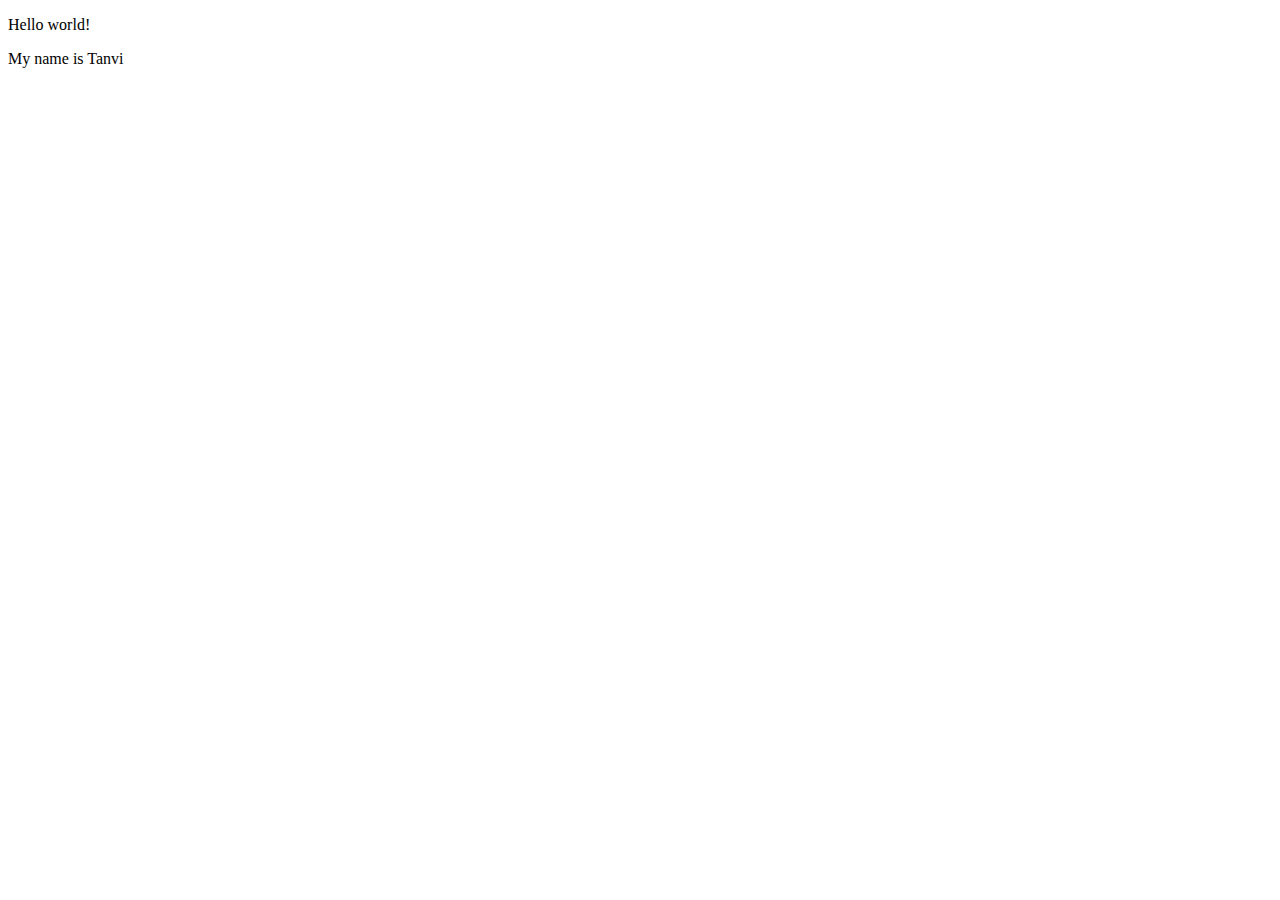
==== index.html @ 708c13ff "Add files via upload" ====
<!DOCTYPE html>
<html lang="en">
<meta charset="UTF-8">
<title>Page Title</title>
<meta name="viewport" content="width=device-width,initial-scale=1">
<link rel="stylesheet" href="">
<style>
</style>
<script src=""></script>
<!--- Code above this line will not be displayed on the browser --> 
<body>
<p> Hello world! </p>
<p> My name is Tanvi </p>
</body>
</html>
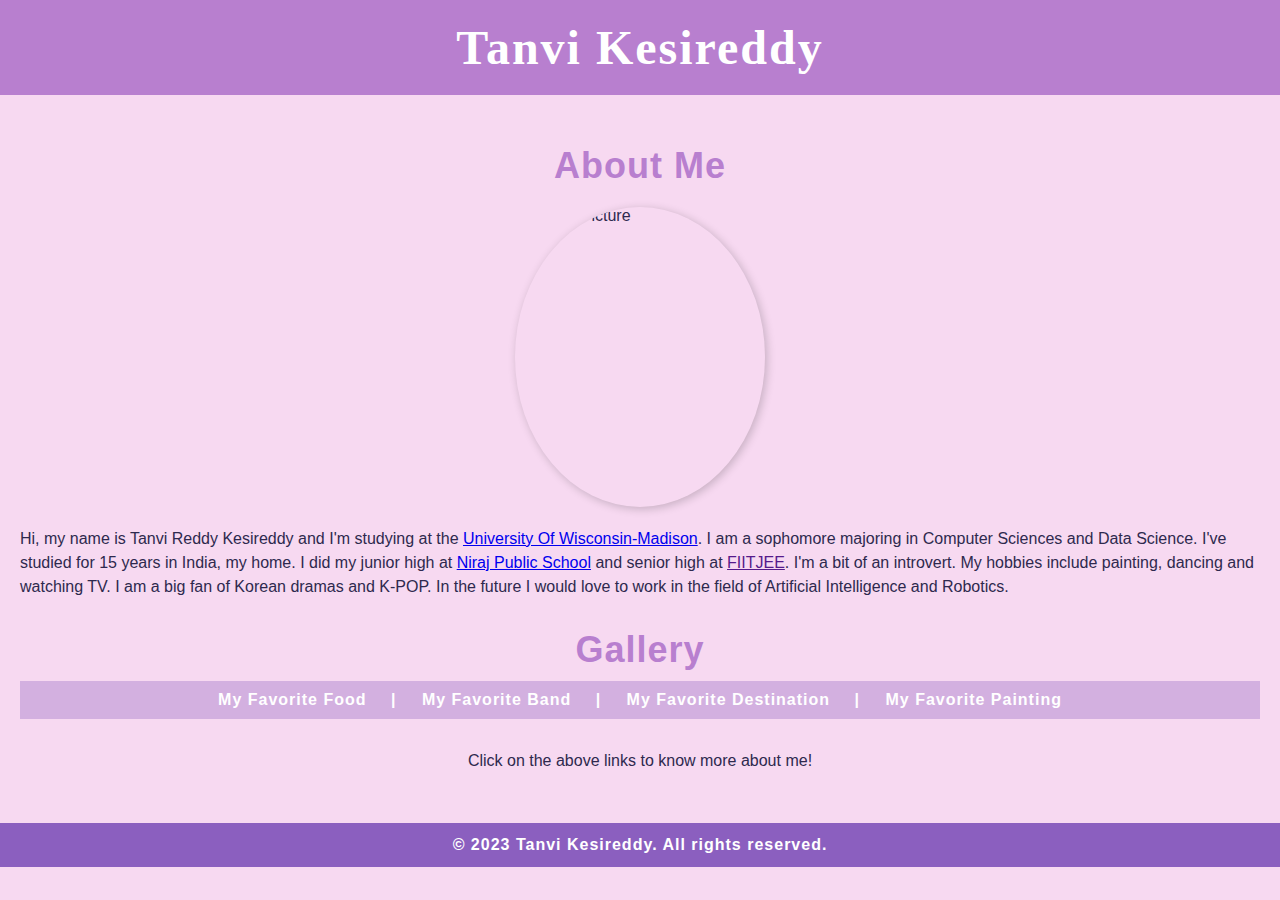
==== commit ce5d54a9: "Update index.html" ====
--- a/index.html
+++ b/index.html
@@ -1,15 +1,113 @@
 <!DOCTYPE html>
-<html lang="en">
-<meta charset="UTF-8">
-<title>Page Title</title>
-<meta name="viewport" content="width=device-width,initial-scale=1">
-<link rel="stylesheet" href="">
-<style>
-</style>
-<script src=""></script>
-<!--- Code above this line will not be displayed on the browser --> 
+<html>
+<head>
+	<title>Tanvi-profile</title>
+	<style>
+		body {
+			font-family: Arial, sans-serif;
+			margin: 0;
+			padding: 0;
+			background-color: #F7D9F1;
+			color: #2E294E;
+		}
+		header {
+			background-color: #B87FCF;
+			color: white;
+			padding: 20px;
+			text-align: center;
+			font-family: Comic Sans MS, Comic Sans, cursive;
+		}
+		h1 {
+			margin: 0;
+			font-size: 48px;
+			letter-spacing: 2px;
+		}
+		nav {
+			background-color: #D3B0E0;
+			padding: 10px;
+			text-align: center;
+		}
+		nav a {
+			color: white;
+			text-decoration: none;
+			padding: 10px;
+			font-weight: bold;
+			letter-spacing: 1px;
+		}
+		nav a:hover {
+			background-color: #B87FCF;
+		}
+		main {
+			padding: 20px;
+		}
+		section {
+			margin-bottom: 30px;
+		}
+		h2 {
+			font-size: 36px;
+			margin-bottom: 10px;
+			color: #B87FCF;
+			letter-spacing: 1px;
+			text-align: center;
+		}
+		p {
+			margin: 0;
+			line-height: 1.5;
+		}
+		img {
+			width: 250px;
+			height: 300px;
+			border-radius: 50%;
+			margin-top: 20px;
+			margin-bottom: 20px;
+			box-shadow: 2px 2px 10px rgba(0, 0, 0, 0.2);
+			display: block;
+            margin-left: auto;
+            margin-right: auto;
+		}
+		
+		footer {
+			background-color: #8B5FBF;
+			color: white;
+			padding: 10px;
+			text-align: center;
+			font-weight: bold;
+			letter-spacing: 1px;
+		}
+	</style>
+</head>
 <body>
-<p> Hello world! </p>
-<p> My name is Tanvi </p>
+	<header>
+		<h1>Tanvi Kesireddy</h1>
+	</header>
+	<main>
+		<section>
+			<h2>About Me</h2>
+			<img src="tan.jpeg" alt="Profile Picture">
+			<p>Hi, my name is Tanvi Reddy Kesireddy and I'm studying at the <a href = "https://www.wisc.edu/">University Of Wisconsin-Madison</a>. I am a sophomore majoring in Computer Sciences and Data Science. 
+            I've studied for 15 years in India, my home. I did my junior high at <a href = "https://nirajpublicschool.com/"<a>Niraj Public School</a> and senior high at <a href "http://www.fiitjeehyderabad.com/"<a>FIITJEE</a>. I'm a bit of an introvert. My hobbies include painting, dancing and watching TV. I am a big fan of Korean dramas and K-POP. 
+			In the future I would love to work in the field of Artificial Intelligence and Robotics.</p>
+		</section>
+		<section>
+		</section>
+		<section>
+			<h2>Gallery</h2>
+			<nav>
+			<a href = "#"> My Favorite Food</a>
+			<a> |  </a>
+			<a href = "#"> My Favorite Band</a>
+			<a> |  </a>
+			<a href = "#"> My Favorite Destination</a>
+			<a> |  </a>
+			<a href = "#"> My Favorite Painting</a>
+			</nav>
+		</section>	
+		<section>	
+			<p align= "center"> Click on the above links to know more about me!</p>
+		</section>
+	</main>
+	<footer>
+		<p>&copy; 2023 Tanvi Kesireddy. All rights reserved.</p>
+	</footer>
 </body>
-</html>+</html>
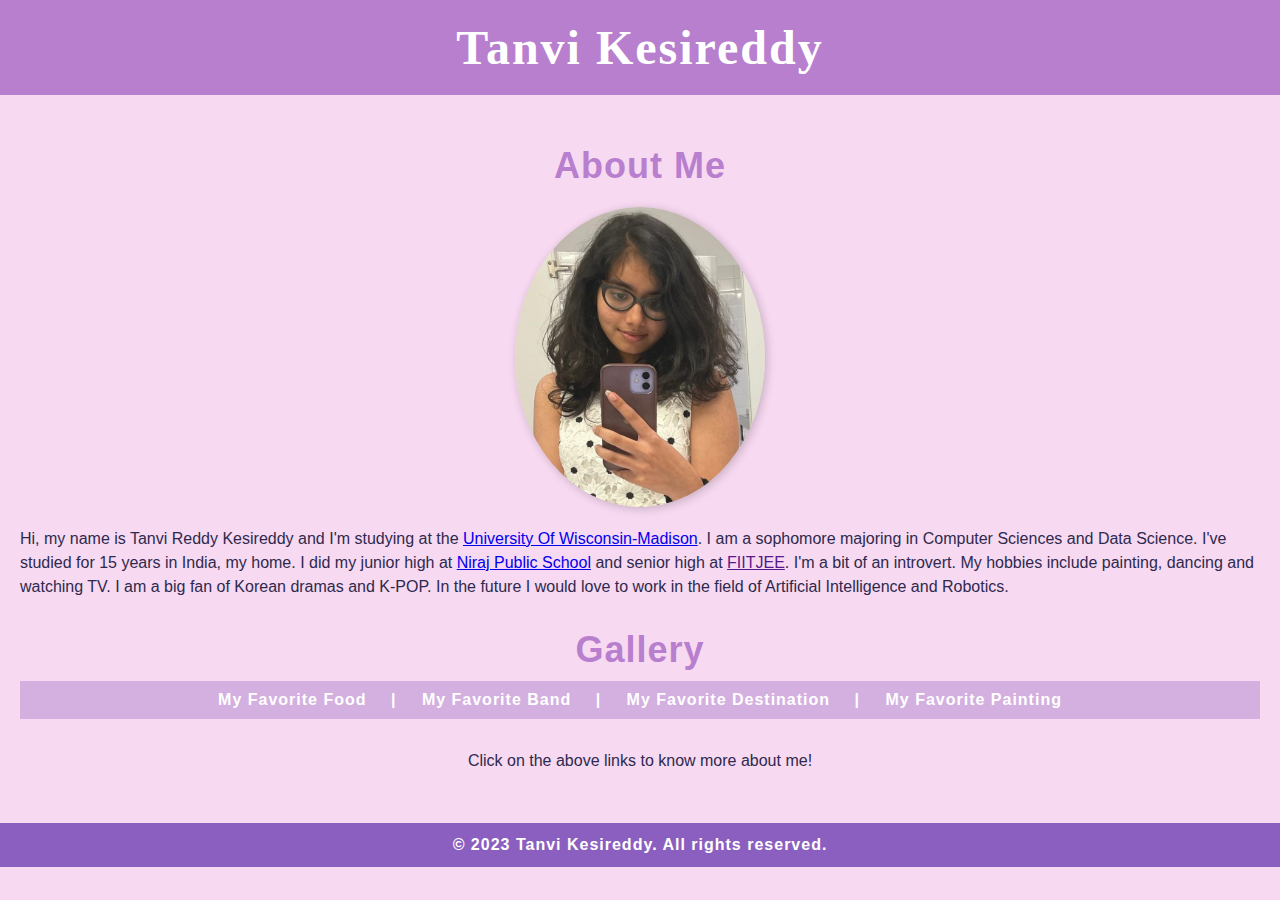
==== commit 615907f3: "Update index.html" ====
--- a/index.html
+++ b/index.html
@@ -93,13 +93,13 @@
 		<section>
 			<h2>Gallery</h2>
 			<nav>
-			<a href = "#"> My Favorite Food</a>
+			<a href = "food.html"> My Favorite Food</a>
 			<a> |  </a>
-			<a href = "#"> My Favorite Band</a>
+			<a href = "band.html"> My Favorite Band</a>
 			<a> |  </a>
-			<a href = "#"> My Favorite Destination</a>
+			<a href = "destination.html"> My Favorite Destination</a>
 			<a> |  </a>
-			<a href = "#"> My Favorite Painting</a>
+			<a href = "painting.html"> My Favorite Painting</a>
 			</nav>
 		</section>	
 		<section>	
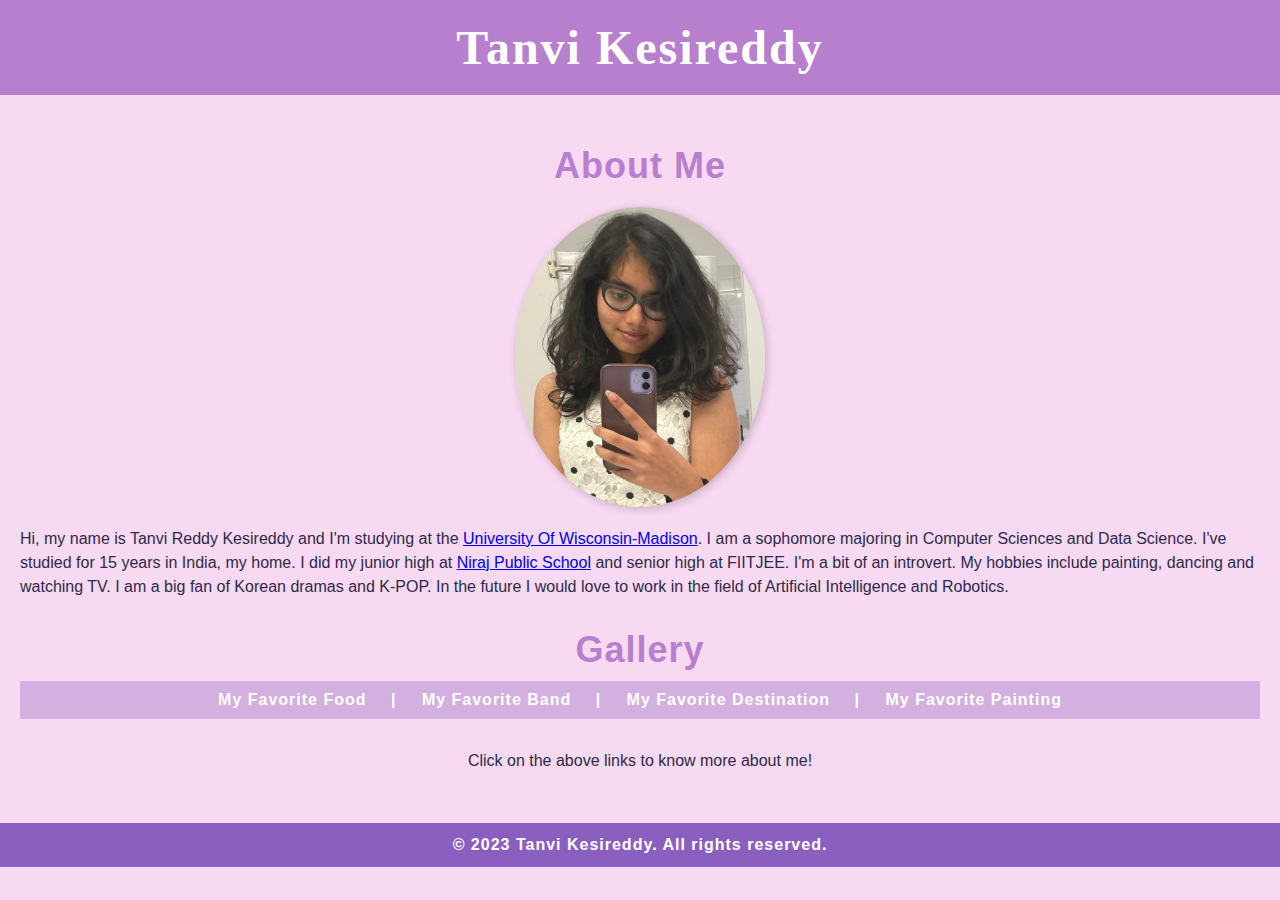
==== commit 3011589c: "Update index.html" ====
--- a/index.html
+++ b/index.html
@@ -85,7 +85,7 @@
 			<h2>About Me</h2>
 			<img src="tan.jpeg" alt="Profile Picture">
 			<p>Hi, my name is Tanvi Reddy Kesireddy and I'm studying at the <a href = "https://www.wisc.edu/">University Of Wisconsin-Madison</a>. I am a sophomore majoring in Computer Sciences and Data Science. 
-            I've studied for 15 years in India, my home. I did my junior high at <a href = "https://nirajpublicschool.com/"<a>Niraj Public School</a> and senior high at <a href "http://www.fiitjeehyderabad.com/"<a>FIITJEE</a>. I'm a bit of an introvert. My hobbies include painting, dancing and watching TV. I am a big fan of Korean dramas and K-POP. 
+            I've studied for 15 years in India, my home. I did my junior high at <a href = "https://nirajpublicschool.com/">Niraj Public School</a> and senior high at FIITJEE. I'm a bit of an introvert. My hobbies include painting, dancing and watching TV. I am a big fan of Korean dramas and K-POP. 
 			In the future I would love to work in the field of Artificial Intelligence and Robotics.</p>
 		</section>
 		<section>
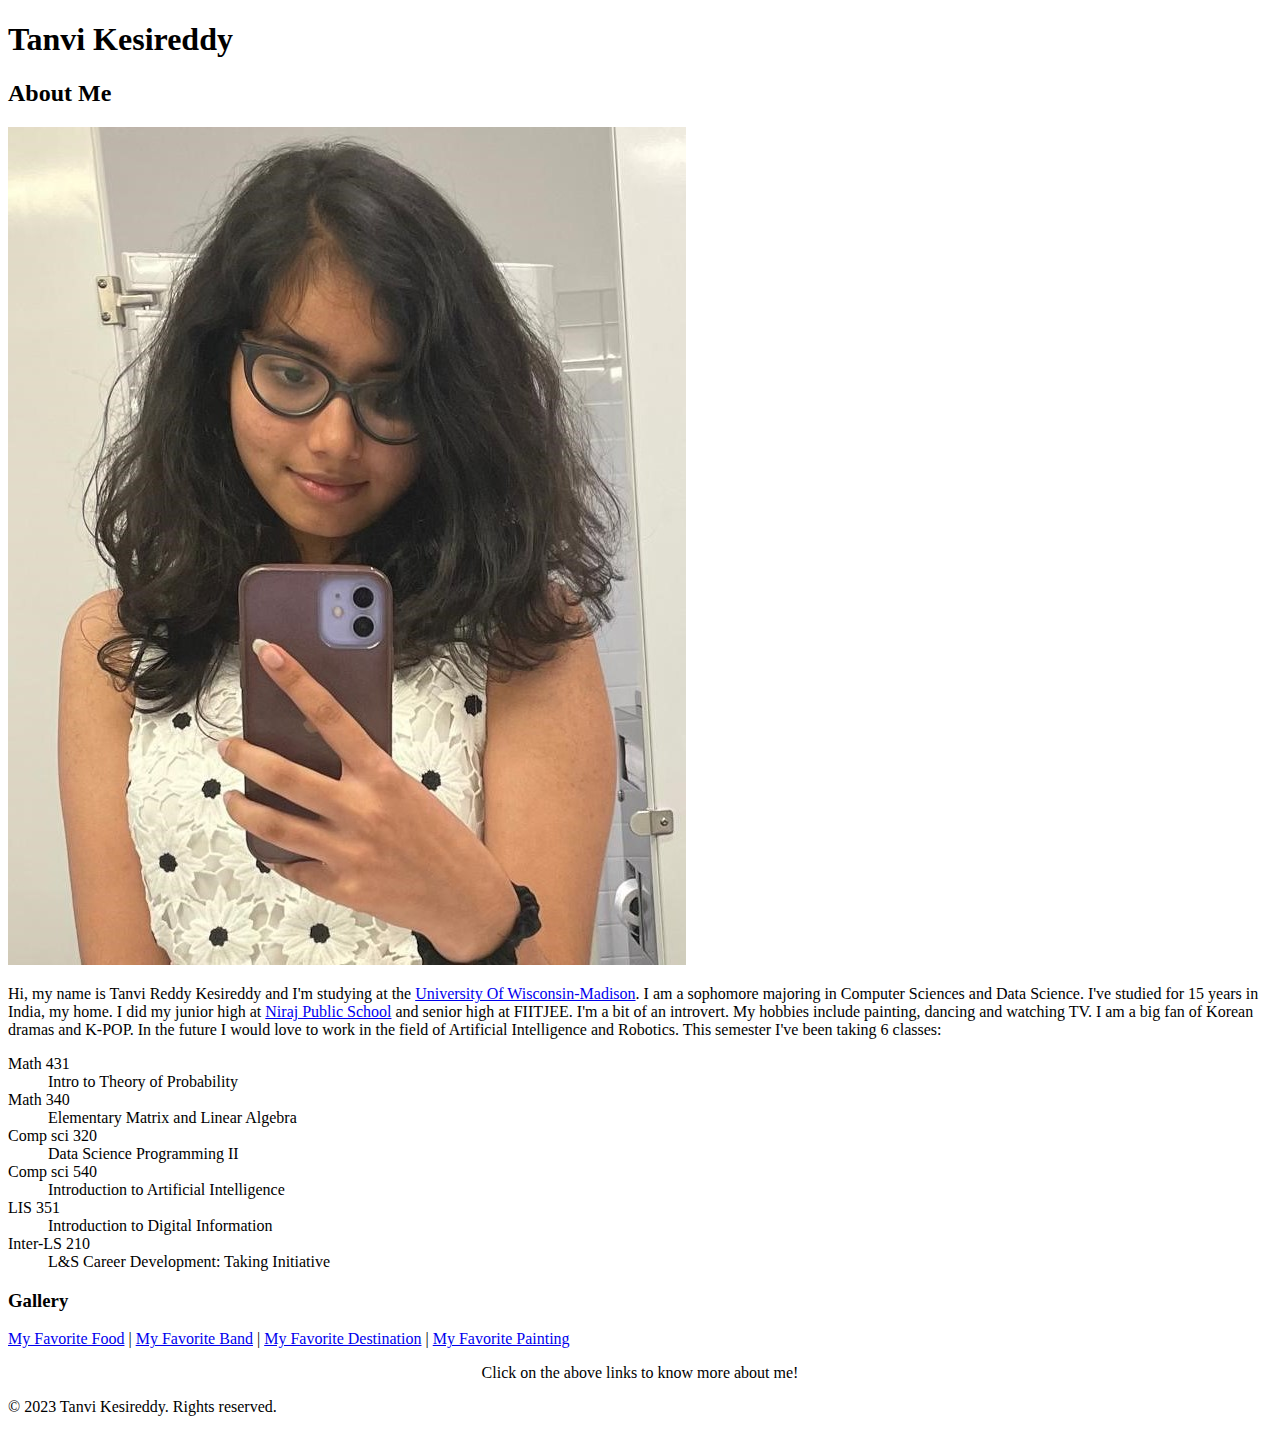
==== commit 15993e56: "Update index.html" ====
--- a/index.html
+++ b/index.html
@@ -1,80 +1,9 @@
 <!DOCTYPE html>
 <html>
 <head>
+    <link rel="stylesheet" href="tanvi.css">
 	<title>Tanvi-profile</title>
-	<style>
-		body {
-			font-family: Arial, sans-serif;
-			margin: 0;
-			padding: 0;
-			background-color: #F7D9F1;
-			color: #2E294E;
-		}
-		header {
-			background-color: #B87FCF;
-			color: white;
-			padding: 20px;
-			text-align: center;
-			font-family: Comic Sans MS, Comic Sans, cursive;
-		}
-		h1 {
-			margin: 0;
-			font-size: 48px;
-			letter-spacing: 2px;
-		}
-		nav {
-			background-color: #D3B0E0;
-			padding: 10px;
-			text-align: center;
-		}
-		nav a {
-			color: white;
-			text-decoration: none;
-			padding: 10px;
-			font-weight: bold;
-			letter-spacing: 1px;
-		}
-		nav a:hover {
-			background-color: #B87FCF;
-		}
-		main {
-			padding: 20px;
-		}
-		section {
-			margin-bottom: 30px;
-		}
-		h2 {
-			font-size: 36px;
-			margin-bottom: 10px;
-			color: #B87FCF;
-			letter-spacing: 1px;
-			text-align: center;
-		}
-		p {
-			margin: 0;
-			line-height: 1.5;
-		}
-		img {
-			width: 250px;
-			height: 300px;
-			border-radius: 50%;
-			margin-top: 20px;
-			margin-bottom: 20px;
-			box-shadow: 2px 2px 10px rgba(0, 0, 0, 0.2);
-			display: block;
-            margin-left: auto;
-            margin-right: auto;
-		}
-		
-		footer {
-			background-color: #8B5FBF;
-			color: white;
-			padding: 10px;
-			text-align: center;
-			font-weight: bold;
-			letter-spacing: 1px;
-		}
-	</style>
+	
 </head>
 <body>
 	<header>
@@ -85,13 +14,28 @@
 			<h2>About Me</h2>
 			<img src="tan.jpeg" alt="Profile Picture">
 			<p>Hi, my name is Tanvi Reddy Kesireddy and I'm studying at the <a href = "https://www.wisc.edu/">University Of Wisconsin-Madison</a>. I am a sophomore majoring in Computer Sciences and Data Science. 
-            I've studied for 15 years in India, my home. I did my junior high at <a href = "https://nirajpublicschool.com/">Niraj Public School</a> and senior high at FIITJEE. I'm a bit of an introvert. My hobbies include painting, dancing and watching TV. I am a big fan of Korean dramas and K-POP. 
-			In the future I would love to work in the field of Artificial Intelligence and Robotics.</p>
+            I've studied for 15 years in India, my home. I did my junior high at <a href = "https://nirajpublicschool.com/"<a>Niraj Public School</a> and senior high at FIITJEE. I'm a bit of an introvert. My hobbies include painting, dancing and watching TV. I am a big fan of Korean dramas and K-POP. 
+			In the future I would love to work in the field of Artificial Intelligence and Robotics. This semester I've been taking 6 classes:
+			<dl> 
+			    <dt> <li> Math 431 </li> </dt>
+				<dd> Intro to Theory of Probability </dd>
+				<dt> <li> Math 340 </li> </dt>
+				<dd> Elementary Matrix and Linear Algebra </dd>
+				<dt> <li> Comp sci 320 </li> </dt>
+				<dd> Data Science Programming II
+				<dt> <li> Comp sci 540 </li> </dt>
+				<dd> Introduction to Artificial Intelligence </dd>
+				<dt> <li> LIS 351 </li> </dt>
+				<dd> Introduction to Digital Information </dd>
+				<dt> <li> Inter-LS 210 </li> </dt>
+				<dd> L&S Career Development: Taking Initiative </dd>
+			</dl>	
+				</p>
 		</section>
 		<section>
 		</section>
 		<section>
-			<h2>Gallery</h2>
+			<h3>Gallery</h3>
 			<nav>
 			<a href = "food.html"> My Favorite Food</a>
 			<a> |  </a>
@@ -107,7 +51,8 @@
 		</section>
 	</main>
 	<footer>
-		<p>&copy; 2023 Tanvi Kesireddy. All rights reserved.</p>
+		<p>&copy; 2023 Tanvi Kesireddy. Rights reserved.</p>
 	</footer>
 </body>
 </html>
+
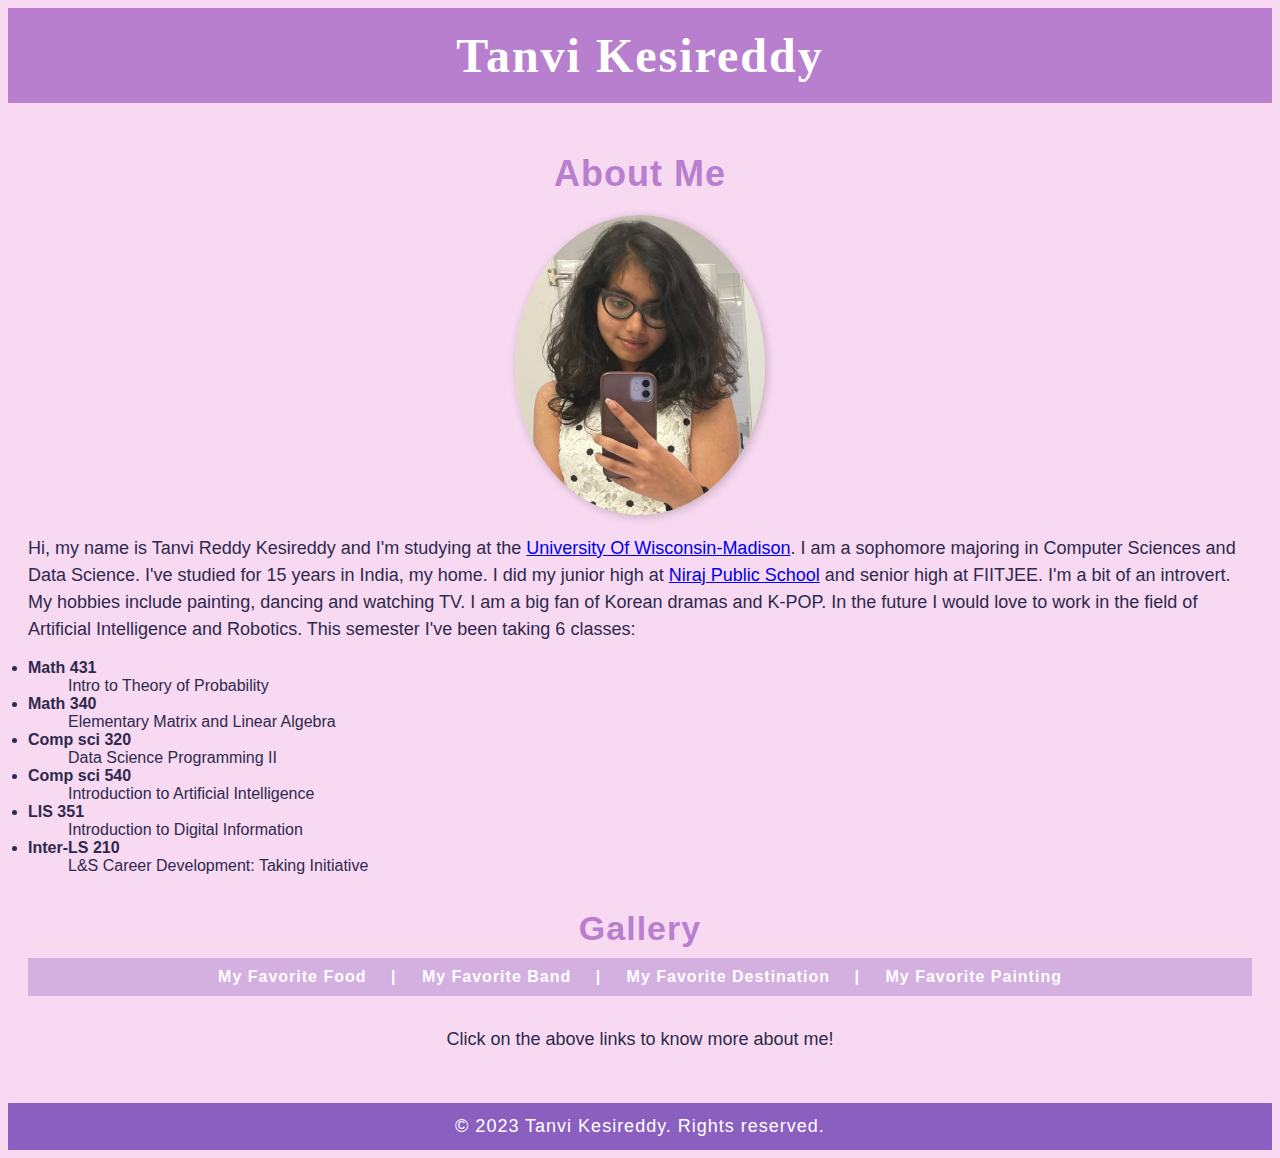
==== commit 301b4806: "Add files via upload" ====
--- a/index.html
+++ b/index.html
@@ -12,7 +12,7 @@
 	<main>
 		<section>
 			<h2>About Me</h2>
-			<img src="tan.jpeg" alt="Profile Picture">
+			<img class = "im2" src="tan.jpeg" alt="Profile Picture">
 			<p>Hi, my name is Tanvi Reddy Kesireddy and I'm studying at the <a href = "https://www.wisc.edu/">University Of Wisconsin-Madison</a>. I am a sophomore majoring in Computer Sciences and Data Science. 
             I've studied for 15 years in India, my home. I did my junior high at <a href = "https://nirajpublicschool.com/"<a>Niraj Public School</a> and senior high at FIITJEE. I'm a bit of an introvert. My hobbies include painting, dancing and watching TV. I am a big fan of Korean dramas and K-POP. 
 			In the future I would love to work in the field of Artificial Intelligence and Robotics. This semester I've been taking 6 classes:
@@ -55,4 +55,3 @@
 	</footer>
 </body>
 </html>
-
--- a/tanvi.css
+++ b/tanvi.css
@@ -0,0 +1,107 @@
+
+		body {
+			font-family: Arial, sans-serif;
+			margin: 3px;
+			padding: 5px;
+			background-color: #F7D9F1;
+			color: #2E294E;
+		}
+
+		header {
+			background-color: #B87FCF;
+			color: white;
+			padding: 20px;
+			text-align: center;
+			font-family: Comic Sans MS, Comic Sans, cursive;
+		}
+		h1 {
+			margin: 0;
+			font-size: 48px;
+			letter-spacing: 2px;
+		}
+		nav {
+			background-color: #D3B0E0;
+			padding: 10px;
+			text-align: center;
+		}
+		nav a {
+			color: white;
+			text-decoration: none;
+			padding: 10px;
+			font-weight: bold;
+			letter-spacing: 1px;
+		}
+		nav a:hover {
+			background-color: #B87FCF;
+		}
+		main {
+			padding: 20px;
+		}
+		section {
+			margin-bottom: 30px;
+		}
+		h2 {
+			font-size: 36px;
+			margin-bottom: 10px;
+			color: #B87FCF;
+			letter-spacing: 1px;
+			text-align: center;
+		}
+		h3 {
+			font-size: 34px;
+			margin-bottom: 10px;
+			color: #B87FCF;
+			letter-spacing: 1px;
+			text-align: center;
+		}
+		p {
+			margin: 0;
+			line-height: 1.5;
+			font-size: 18px;
+		}
+		dt {
+			font-weight : bold
+		}
+		.im2 {
+			width: 250px;
+			height: 300px;
+			border-radius: 50%;
+			margin-top: 20px;
+			margin-bottom: 20px;
+			box-shadow: 2px 2px 10px rgba(0, 0, 0, 0.2);
+			display: block;
+            margin-left: auto;
+            margin-right: auto;
+		}
+		.im1 {
+			width: 450px;
+			height: 300px;
+			margin-top: 20px;
+			margin-bottom: 20px;
+			box-shadow: 2px 2px 10px rgba(0, 0, 0, 0.2);
+			display: block;
+            margin-left: auto;
+            margin-right: auto;
+			border: 5px solid #555;
+		}
+		.bgst { 
+		    background-color : #000000;
+		}
+		.hee{
+			font-size: 34px;
+			margin-bottom: 10px;
+			color: #ffffff;
+			letter-spacing: 1px;
+			text-align: center;
+		}
+			
+			
+		
+		footer {
+			background-color: #8B5FBF;
+			color: white;
+			padding: 10px;
+			text-align: center;
+			letter-spacing: 1px;
+			font-size: 20px
+		}
